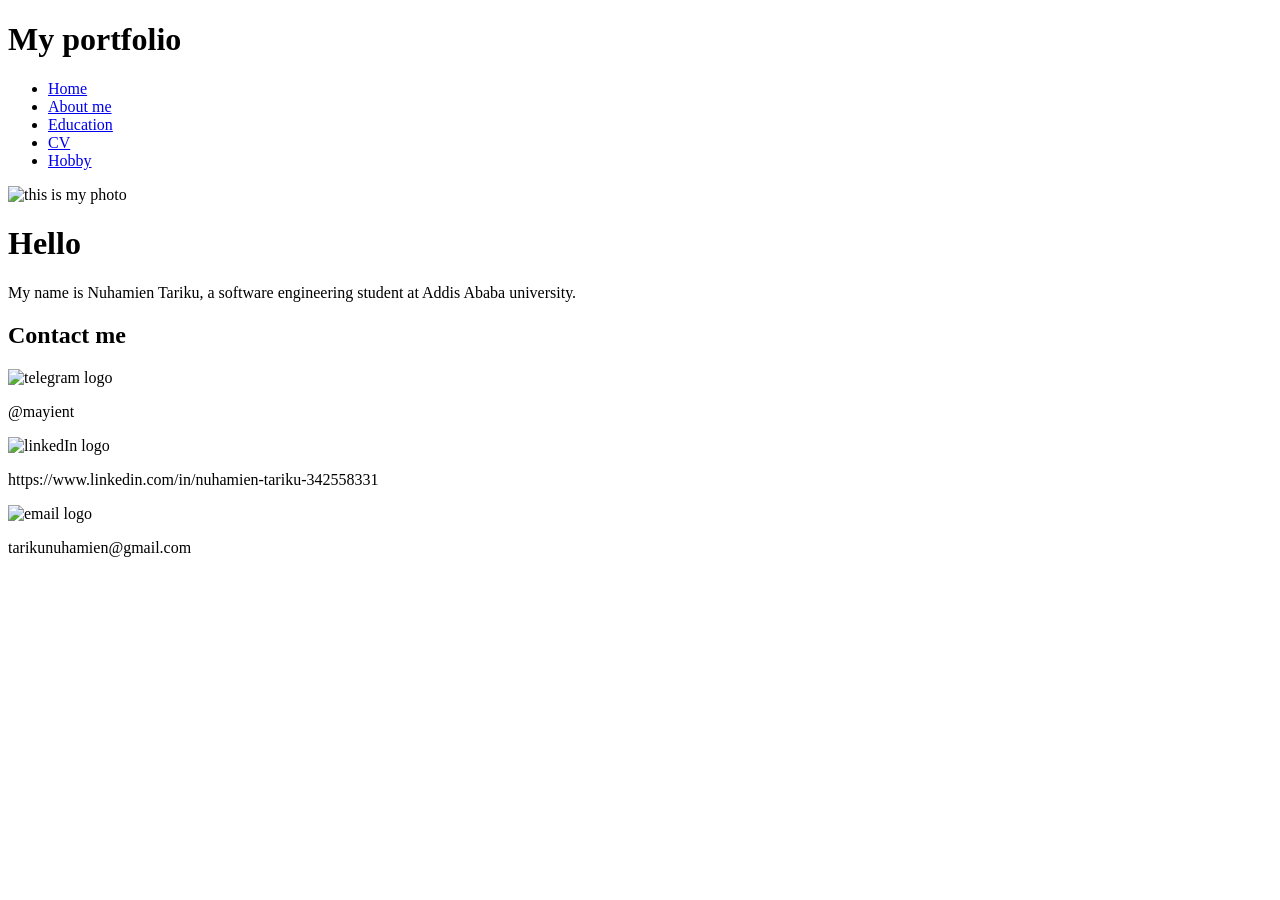
==== docs/index.html @ 266b8c17 "Update" ====
<!DOCTYPE html>
<html lang="en">
  <style>
    /* Main CSS Styles for Nav and Hamburger */
    .hamburger {
      display: none;
      position: absolute;
      top: 22px;
      right: 10px;
      cursor: pointer;
    }

    .hamburger div {
      width: 25px;
      height: 3px;
      background-color:white;
      margin: 5px 0;
    }

    /* Responsive Styles */
    @media (max-width: 768px) {
      nav ul {
        display: block; /* Stack items vertically */
        width: 100%;
        padding-left: 0;
      }

      nav ul li {
        display: block;
        text-align: right;
        padding: 10px 0;
      }

      .hamburger {
        display: block;
      }

      nav {
        width: 100%;
      }

      nav ul {
        display: none;
      }

      nav ul.show {
        display: block;
      }
    }
  </style>
    <head>
        <meta charset="UTF-8" name="viewport" content="width=device-width, initial-scale=1.0">
        <title>
           portfolio
        </title>
        <link rel="stylesheet" href="css/Home.css">
    </head>
    <body>
      <header>
        <h1>My portfolio</h1>
        <div class="hamburger">
          <div></div>
          <div></div>
          <div></div>
        </div>
        
        <nav>
          <ul>
            <li><a href="Home.html">Home</a></li>
            <li><a href="Aboutme.html">About me</a></li>
            <li><a href="Education.html">Education</a></li>
            <li><a href="CV.html">CV</a></li>
            <li><a href="Hobby.html">Hobby</a></li>
          </ul>
        </nav>
      </header> 
      <div class="container">
        <img src ="images/ev.jpg"  class="circle" alt ="this is my photo"  >
        <div class="content">
          <h1>Hello</h1>
          <p> My name is Nuhamien Tariku, a software engineering student at Addis Ababa university.</p>
        </div>
      </div>
     
      <footer>
        <h2>Contact me</h2>
        <div class="footerContent">
          <div class="social-media">
            <img src="images/tg.png" alt="telegram logo" width="20" height="20">
            <p>@mayient</p>
          </div>
          <div class="social-media">
            <img src="images/linkedIn.png" alt="linkedIn logo" width="25" height="25">
            <p>https://www.linkedin.com/in/nuhamien-tariku-342558331</p>
          </div>
          <div class="social-media">
            <img src="images/gmail.png" alt="email logo" width="20" height="20">
            <p>tarikunuhamien@gmail.com</p>
          </div>
        </div>
      </footer>
      
      <script src="js/Home.js"></script>
    </body>
</html>
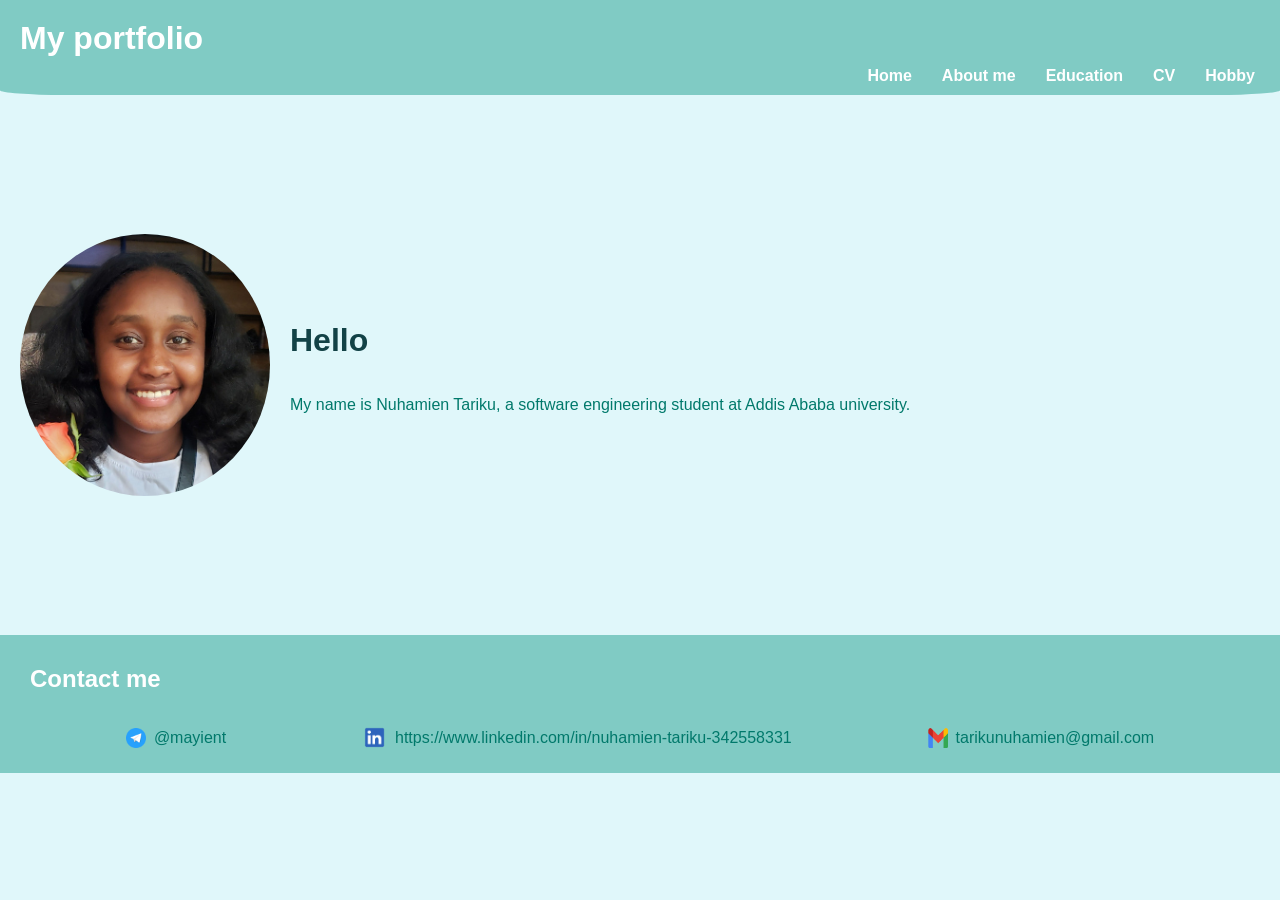
==== commit e3ba375c: "renamed a folder" ====
--- a/docs/index.html
+++ b/docs/index.html
@@ -49,7 +49,7 @@
     }
   </style>
     <head>
-        <meta charset="UTF-8" name="viewport" content="width=device-width, initial-scale=1.0">
+        <meta charset="UTF-8">
         <title>
            portfolio
         </title>
--- a/docs/css/Home.css
+++ b/docs/css/Home.css
@@ -0,0 +1,211 @@
+/* Home.css */
+html, body {
+  height: 100%; /* Ensure the height of the viewport */
+  margin: 0;
+  padding: 0;
+  display: flex;
+  flex-direction: column;
+}
+body {
+  font-family: Arial, sans-serif;
+  margin: 0;
+  padding: 0;
+  background-color: #e0f7fa;
+}
+
+header {
+  background-color: #80cbc4;
+  padding: 10px;
+  text-align: center;
+  position: relative;
+  border-bottom-right-radius: 5%;
+  border-bottom-left-radius: 5%;
+
+}
+
+header h1 {
+  margin: 10px;
+  color: white;
+  display:flex;
+  justify-content:flex-start;
+}
+
+nav ul {
+  list-style-type: none;
+  padding: 0;
+  display: flex;
+  justify-content:flex-end;
+  margin: 0;
+}
+
+nav ul li {
+  margin: 0 15px;
+}
+
+nav ul li a {
+  text-decoration: none;
+  color: white;
+  font-weight: bold;
+}
+.container {
+  display: flex;
+  align-items: center;
+  justify-items: flex-start;
+  width: 100%;
+  height: 500px;
+  flex-direction: row;
+  padding: 20px;
+  
+ 
+}
+
+.circle {
+  border-radius: 50%;
+  height: auto;
+  width: 250px;  /* Set a specific width for the image */
+}
+
+.content {
+  text-align: left;
+  padding: 20px;
+  overflow: auto;
+  flex: 1; /* Expand content area to push the footer down */
+  display: flex;
+  flex-direction: column;
+}
+
+@media screen and (max-width: 768px) {
+  .container {
+    flex-direction: column;  /* Stack the content and image vertically */
+    justify-content: start;
+    align-items: flex-start;  /* Align both image and text to the left */
+    align-content: start;
+    height: 100%;
+ 
+  }
+  .circle {
+    margin: 5px 0px; /* Adjust margin when stacked */
+    width: 200px;    /* Adjust image size for smaller screens */
+  }
+
+  .content {
+    text-align: left; /* Align text to the left */
+    margin-top: 5px;
+  }
+
+}
+
+.content h1 {
+  color: #124246;
+}
+.content p{
+  color:#00796b;
+  
+}
+
+footer {
+  bottom: 0;
+  background-color: #80cbc4;
+  padding: 10px;
+  text-align: center;
+  width: 100vw;
+}
+
+footer h2 {
+  padding-left: 20px;
+  text-align: left;
+  color: white;
+}
+
+footer img {
+  vertical-align: middle;
+  margin-right: 10px;
+}
+
+footer p {
+  display: inline;
+  color: white;
+}
+
+.hamburger {
+  display: none;
+  position: absolute;
+  top: 22px;
+  right: 10px;
+  cursor: pointer;
+}
+
+.hamburger div {
+  width: 25px;
+  height: 3px;
+  background-color: white;
+  margin: 5px 0;
+}
+.footerContent {
+  width: 100%;
+  flex-direction: row;
+  justify-content: space-evenly;
+  bottom: 0;
+ 
+}
+@media (max-width: 768px) {
+  nav ul {
+      display: none;
+  }
+
+  .hamburger {
+      display: block;
+  }
+  footer {
+    border-top-left-radius: 5%;
+    border-top-right-radius: 5%;
+
+    flex-direction: column;
+    bottom: 0;
+    background-color: #80cbc4;
+    padding: 10px;
+    text-align: left;
+    align-items: flex-start;
+    align-content: flex-start;
+  }
+
+}
+/* Style for the footer content */
+.footerContent {
+  display: flex;
+  flex-direction: row;  /* Default row layout */
+  justify-content: space-evenly;
+  bottom:0;
+ 
+}
+
+.social-media {
+  display: flex;
+  align-items: center;  /* Align icons and text horizontally */
+  margin-right: 20px;   /* Add space between each social media item */
+}
+
+.social-media img {
+  margin-right: 8px;  /* Space between the image and the text */
+}
+.social-media p{
+  color:#00796b;
+}
+
+/* Media query for smaller screens */
+@media screen and (max-width: 768px) {
+  .footerContent {
+    flex-direction: column; /* Change to a column layout */
+    align-items: flex-start;  /* Align all items to the left */
+    padding-left: 40px;
+    bottom:0;
+  }
+
+  .social-media {
+    margin-bottom: 0px;  /* Add space between each social media item */
+  }
+
+  .social-media img {
+    margin-right: 10px; /* Increase space between image and text on small screens */
+  }
+}
